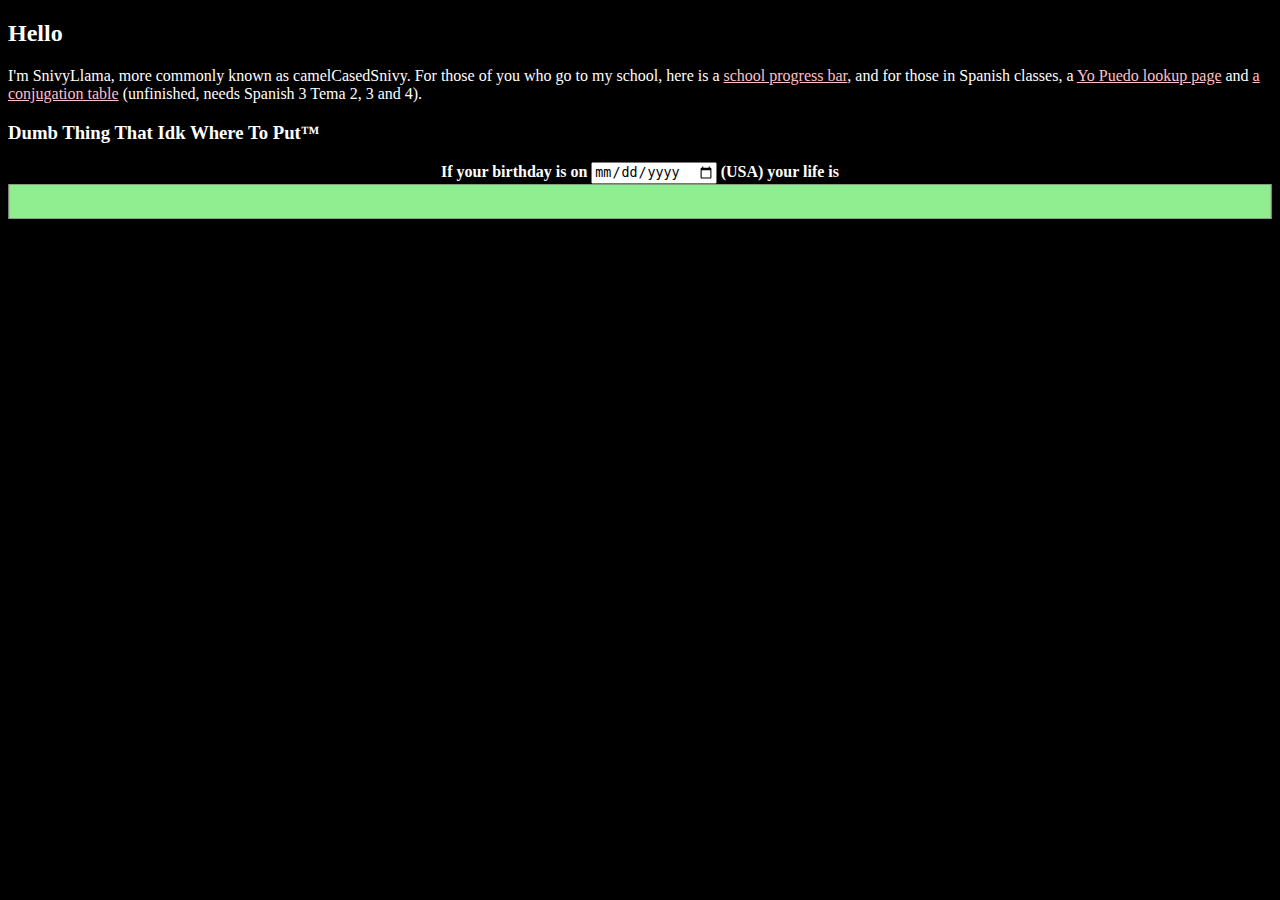
==== index.html @ c92f7bc9 "idk" ====
<!DOCTYPE html>
<html>
    <head>
        <title>Soon&trade;</title>
        <link rel="stylesheet" href="style.css">
        <link rel="icon" href="favicon.ico" type="image/x-icon">
    </head>
    <body>
        <h2>Hello</h2>
        I'm SnivyLlama, more commonly known as camelCasedSnivy. For those of you who go to my school, here is a <a href="school.html">school progress bar</a>, and for those in Spanish classes, a <a href="spanish.html">Yo Puedo lookup page</a> and <a href="conjugate.html">a conjugation table</a> (unfinished, needs Spanish 3 Tema 2, 3 and 4).
        <h3>Dumb Thing That Idk Where To Put&trade;</h3>
        <div class="center">
            <b>If your birthday is on <input type="date" id="whyureadingthisdate"> (USA) your life is </b><b id="whyrureadingthistext"></b>
        </div>
        <svg class="progress">
            <g color="gray">
                <rect height="100%" width="100%" fill="currentcolor"></rect>
            </g>
            <g color="lightgreen">
                <rect x="0.1%" y="2%" height="96%" width="99.8%" fill="currentcolor" id="whyrureadingthis"></rect>
            </g>
        </svg>
        <script src="index.js"></script>
    </body>
</html>
---- style.css ----
html {
    background-color: black;
    color:white
}

a:visited {
    color:lightpink
}

a:not(:visited) {
    color:pink
}

span.def {
    display: inline-block;
    margin-bottom: 2px;
}

span.sp {
    background-color: gray;
    padding-left: 2px;
    border-bottom-right-radius: 2px;
    border-top-right-radius: 2px;
}

span.en {
    background-color: lightgray;
    color: black;
    padding-right: 2px;
    border-bottom-left-radius: 2px;
    border-top-left-radius: 2px;
}

span.e {
    display: inline-block;
    background-color: darkred;
    border-radius: 2px;
}

.progress {
    width: 100%;
    height: 35px;
}

.center {
    text-align: center;
}

.fit {
    text-align: center;
    width: fit-content;
}

.conj-head {
    background-color: lightgray;
    color: black;
    border-radius: 2px;
    margin-bottom: 1px;
}

.conj-td {
    background-color: gray;
    border-radius: 2px;
    text-align: center;
    color: white;
}
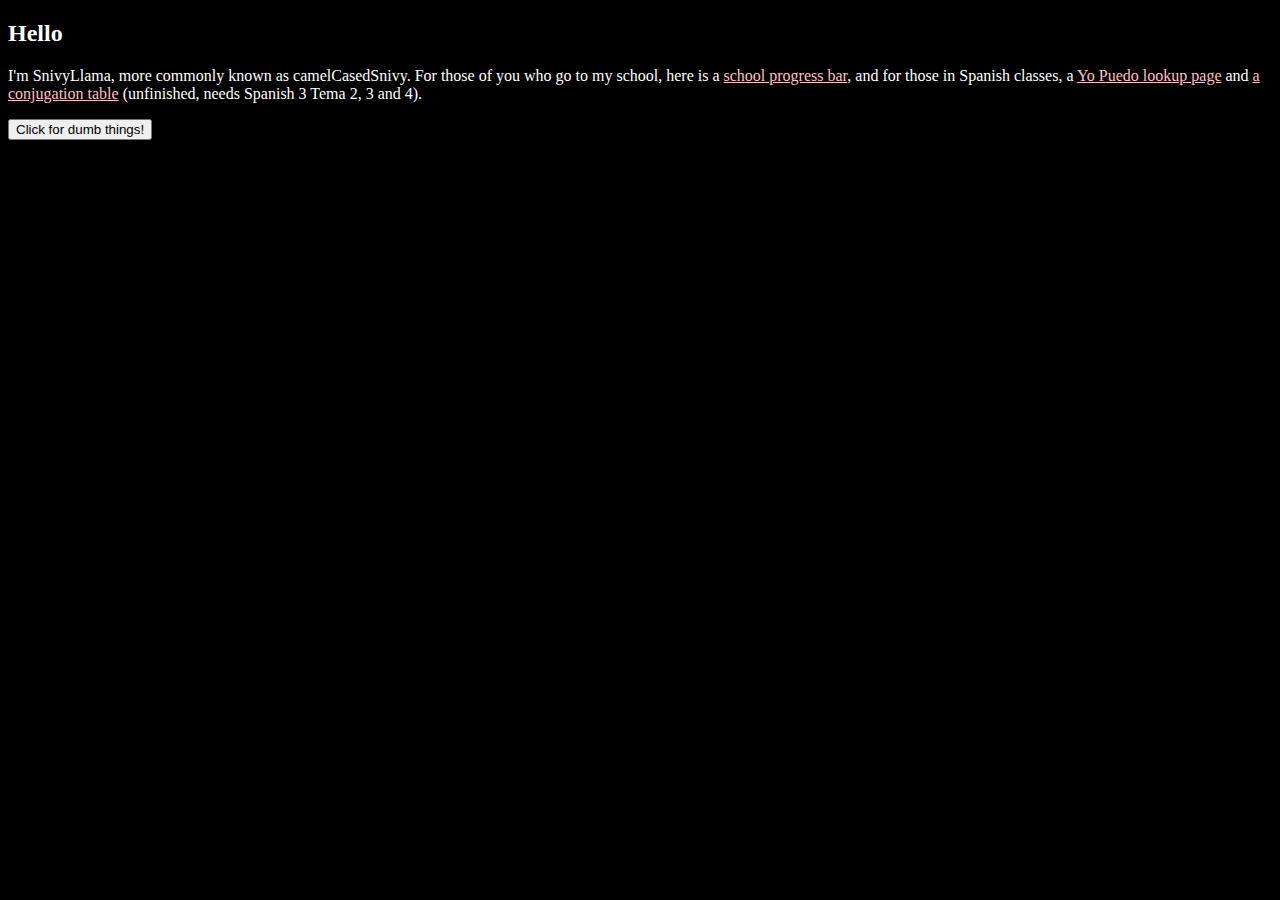
==== commit 119f1687: "Add dumb things button" ====
--- a/index.html
+++ b/index.html
@@ -7,19 +7,26 @@
     </head>
     <body>
         <h2>Hello</h2>
-        I'm SnivyLlama, more commonly known as camelCasedSnivy. For those of you who go to my school, here is a <a href="school.html">school progress bar</a>, and for those in Spanish classes, a <a href="spanish.html">Yo Puedo lookup page</a> and <a href="conjugate.html">a conjugation table</a> (unfinished, needs Spanish 3 Tema 2, 3 and 4).
-        <h3>Dumb Thing That Idk Where To Put&trade;</h3>
-        <div class="center">
-            <b>If your birthday is on <input type="date" id="whyureadingthisdate"> (USA) your life is </b><b id="whyrureadingthistext"></b>
+        <p>I'm SnivyLlama, more commonly known as camelCasedSnivy. For those of you who go to my school, here is a <a href="school.html">school progress bar</a>, and for those in Spanish classes, a <a href="spanish.html">Yo Puedo lookup page</a> and <a href="conjugate.html">a conjugation table</a> (unfinished, needs Spanish 3 Tema 2, 3 and 4).</p>
+        <button id="dumb-button">Click for dumb things!</button>
+        <div id="dumb-things" style="display: none;">
+            <h3>Dumb Things That Idk Where To Put&trade;</h3>
+            <div class="center">
+                <b>If your birthday is on <input type="date" id="whyureadingthisdate"> (USA) your life is </b><b id="whyrureadingthistext"></b>
+            </div>
+            <svg class="progress">
+                <g color="gray">
+                    <rect height="100%" width="100%" fill="currentcolor"></rect>
+                </g>
+                <g color="lightgreen">
+                    <rect x="0.1%" y="2%" height="96%" width="99.8%" fill="currentcolor" id="whyrureadingthis"></rect>
+                </g>
+            </svg>
+            A: <input id="a" type="number" class="num"><br>
+            B: <input id="b" type="number" class="num"><br>
+            C: <input id="c" type="number" class="num"><br>
+            Result: <span id="quad"></span>
         </div>
-        <svg class="progress">
-            <g color="gray">
-                <rect height="100%" width="100%" fill="currentcolor"></rect>
-            </g>
-            <g color="lightgreen">
-                <rect x="0.1%" y="2%" height="96%" width="99.8%" fill="currentcolor" id="whyrureadingthis"></rect>
-            </g>
-        </svg>
         <script src="index.js"></script>
     </body>
 </html>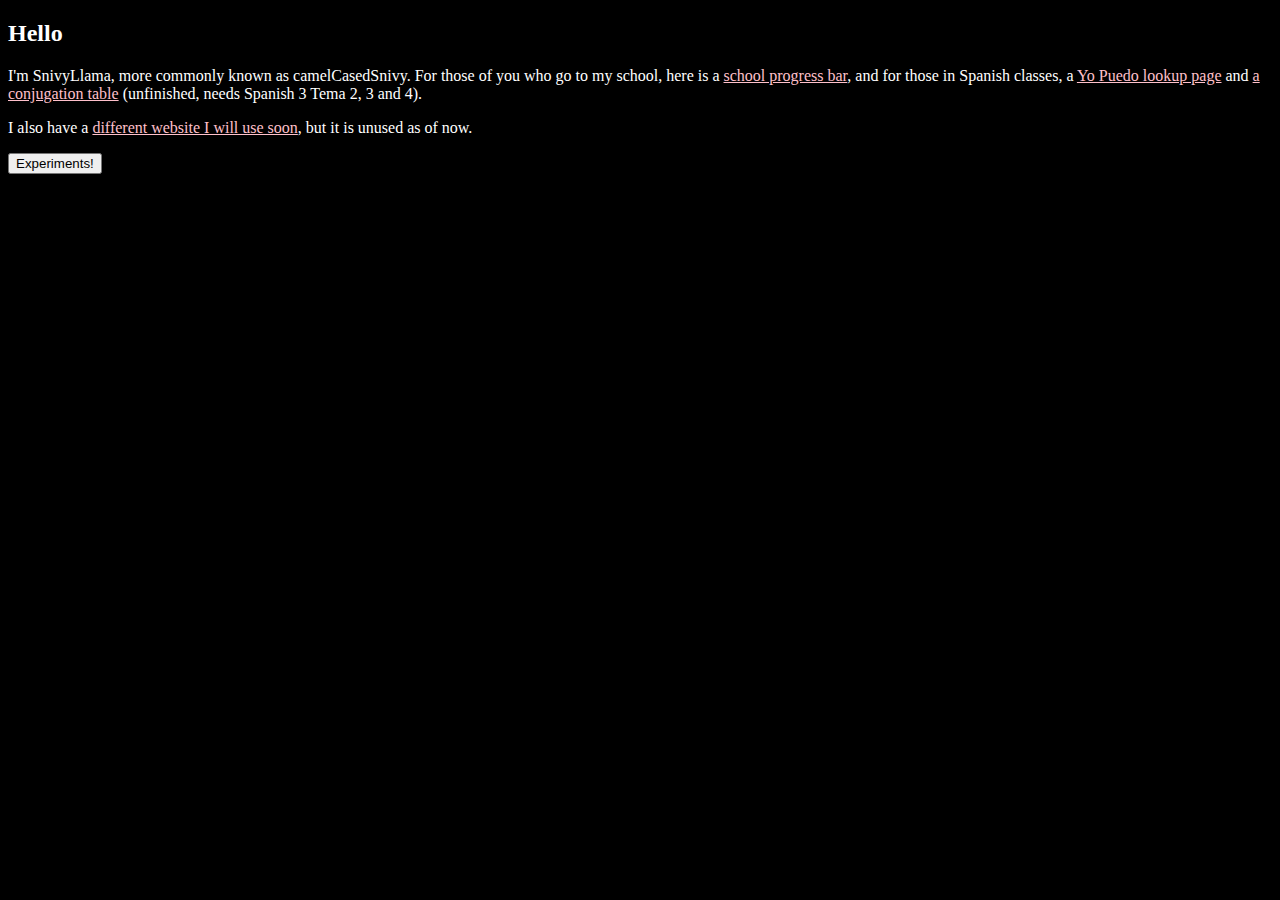
==== commit bcc69d3a: "WIP website soon" ====
--- a/index.html
+++ b/index.html
@@ -8,7 +8,8 @@
     <body>
         <h2>Hello</h2>
         <p>I'm SnivyLlama, more commonly known as camelCasedSnivy. For those of you who go to my school, here is a <a href="school.html">school progress bar</a>, and for those in Spanish classes, a <a href="spanish.html">Yo Puedo lookup page</a> and <a href="conjugate.html">a conjugation table</a> (unfinished, needs Spanish 3 Tema 2, 3 and 4).</p>
-        <button id="dumb-button">Click for dumb things!</button>
+        <p>I also have a <a href="https://camelcasedsnivy.pythonanywhere.com/" target="_blank">different website I will use soon</a>, but it is unused as of now.</p>
+        <button id="dumb-button">Experiments!</button>
         <div id="dumb-things" style="display: none;">
             <h3>Dumb Things That Idk Where To Put&trade;</h3>
             <div class="center">
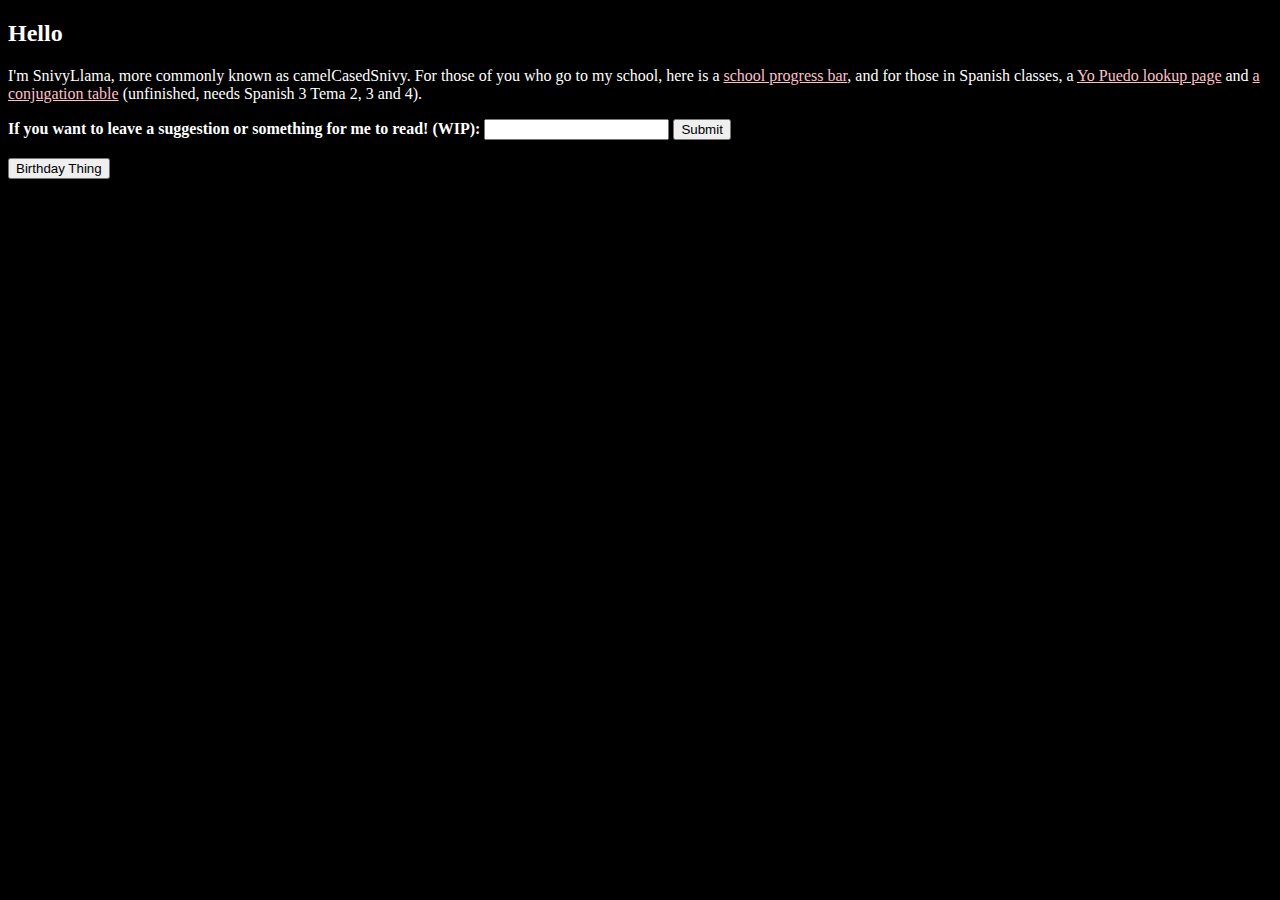
==== commit 0e0d2b74: "Remove quadratic thing" ====
--- a/index.html
+++ b/index.html
@@ -8,10 +8,10 @@
     <body>
         <h2>Hello</h2>
         <p>I'm SnivyLlama, more commonly known as camelCasedSnivy. For those of you who go to my school, here is a <a href="school.html">school progress bar</a>, and for those in Spanish classes, a <a href="spanish.html">Yo Puedo lookup page</a> and <a href="conjugate.html">a conjugation table</a> (unfinished, needs Spanish 3 Tema 2, 3 and 4).</p>
-        <p>I also have a <a href="https://camelcasedsnivy.pythonanywhere.com/" target="_blank">different website I will use soon</a>, but it is unused as of now.</p>
-        <button id="dumb-button">Experiments!</button>
+        <b>If you want to leave a suggestion or something for me to read! (WIP): <span id="status"></span></b><input type="text" id="review"> <button id="sub">Submit</button><br><br>
+        <button id="dumb-button">Birthday Thing</button>
         <div id="dumb-things" style="display: none;">
-            <h3>Dumb Things That Idk Where To Put&trade;</h3>
+            <h3>Why Did I Make This?&trade;</h3>
             <div class="center">
                 <b>If your birthday is on <input type="date" id="whyureadingthisdate"> (USA) your life is </b><b id="whyrureadingthistext"></b>
             </div>
@@ -23,10 +23,6 @@
                     <rect x="0.1%" y="2%" height="96%" width="99.8%" fill="currentcolor" id="whyrureadingthis"></rect>
                 </g>
             </svg>
-            A: <input id="a" type="number" class="num"><br>
-            B: <input id="b" type="number" class="num"><br>
-            C: <input id="c" type="number" class="num"><br>
-            Result: <span id="quad"></span>
         </div>
         <script src="index.js"></script>
     </body>
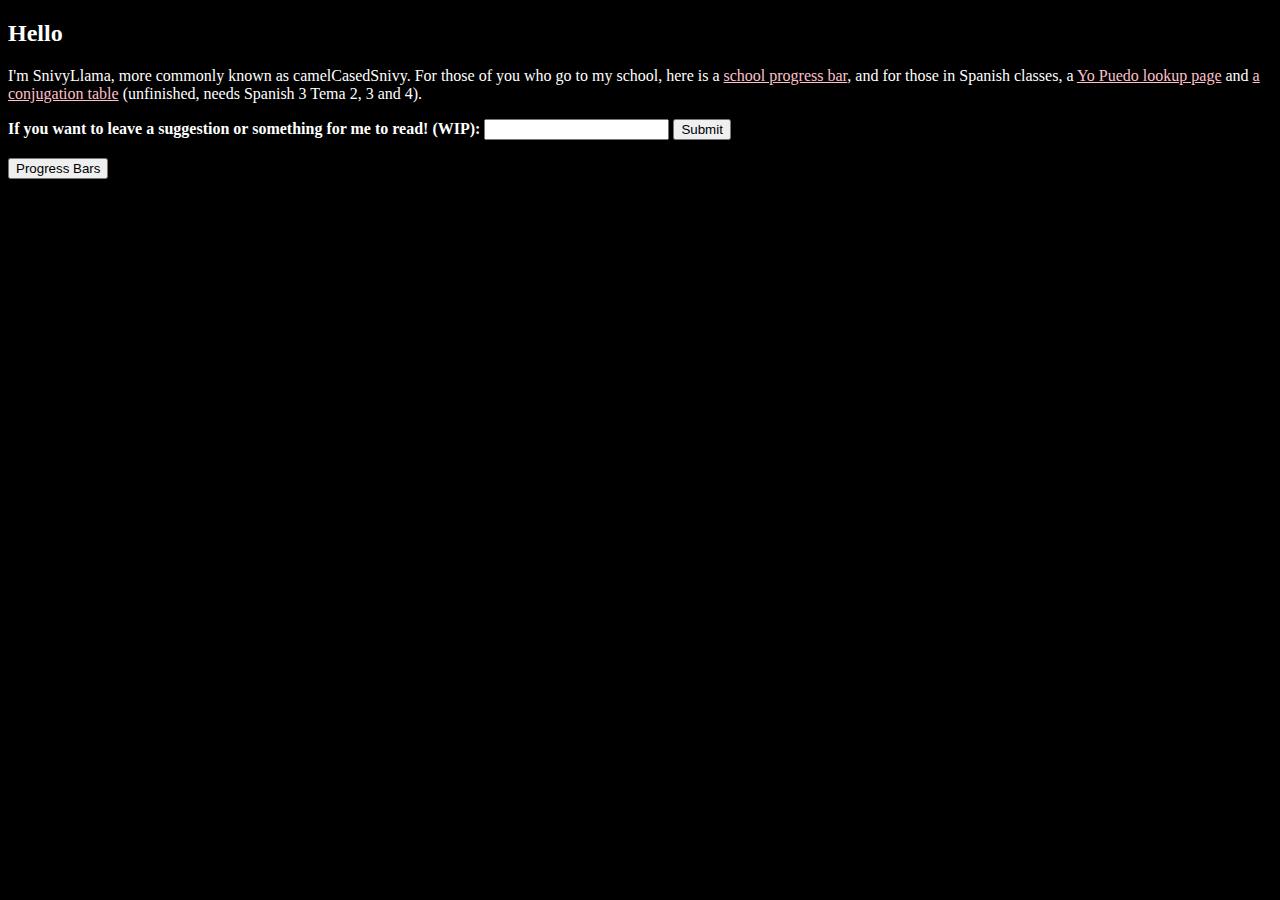
==== commit ad27a7f0: "Whoops" ====
--- a/index.html
+++ b/index.html
@@ -9,7 +9,7 @@
         <h2>Hello</h2>
         <p>I'm SnivyLlama, more commonly known as camelCasedSnivy. For those of you who go to my school, here is a <a href="school.html">school progress bar</a>, and for those in Spanish classes, a <a href="spanish.html">Yo Puedo lookup page</a> and <a href="conjugate.html">a conjugation table</a> (unfinished, needs Spanish 3 Tema 2, 3 and 4).</p>
         <b>If you want to leave a suggestion or something for me to read! (WIP): <span id="status"></span></b><input type="text" id="review"> <button id="sub">Submit</button><br><br>
-        <button id="dumb-button">Birthday Thing</button>
+        <button id="dumb-button">Progress Bars</button>
         <div id="dumb-things" style="display: none;">
             <h3>Why Did I Make This?&trade;</h3>
             <div class="center">
@@ -23,6 +23,17 @@
                     <rect x="0.1%" y="2%" height="96%" width="99.8%" fill="currentcolor" id="whyrureadingthis"></rect>
                 </g>
             </svg>
+            <div class="center">
+                <b id="sun-text"></b>
+            </div>
+            <svg class="progress">
+                <g color="gray">
+                    <rect height="100%" width="100%" fill="currentcolor"></rect>
+                </g>
+                <g color="lightgreen">
+                    <rect x="0.1%" y="2%" height="96%" width="99.8%" fill="currentcolor" id="sun"></rect>
+                </g>
+            </svg>
         </div>
         <script src="index.js"></script>
     </body>
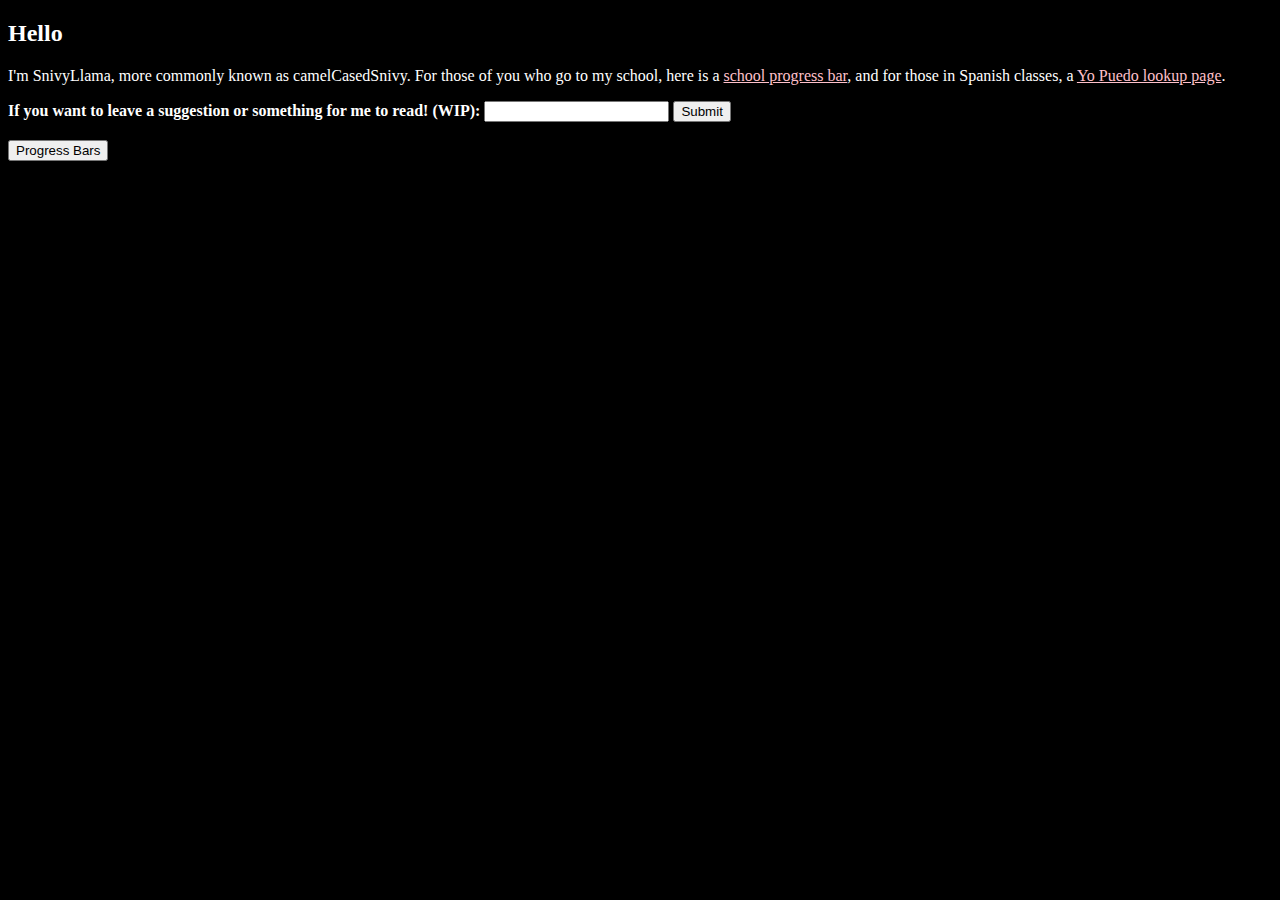
==== commit bec5abe7: "Very important" ====
--- a/index.html
+++ b/index.html
@@ -7,7 +7,7 @@
     </head>
     <body>
         <h2>Hello</h2>
-        <p>I'm SnivyLlama, more commonly known as camelCasedSnivy. For those of you who go to my school, here is a <a href="school.html">school progress bar</a>, and for those in Spanish classes, a <a href="spanish.html">Yo Puedo lookup page</a> and <a href="conjugate.html">a conjugation table</a> (unfinished, needs Spanish 3 Tema 2, 3 and 4).</p>
+        <p>I'm SnivyLlama, more commonly known as camelCasedSnivy. For those of you who go to my school, here is a <a href="school.html">school progress bar</a>, and for those in Spanish classes, a <a href="spanish.html">Yo Puedo lookup page</a>.</p>
         <b>If you want to leave a suggestion or something for me to read! (WIP): <span id="status"></span></b><input type="text" id="review"> <button id="sub">Submit</button><br><br>
         <button id="dumb-button">Progress Bars</button>
         <div id="dumb-things" style="display: none;">
@@ -37,4 +37,4 @@
         </div>
         <script src="index.js"></script>
     </body>
-</html>+</html>
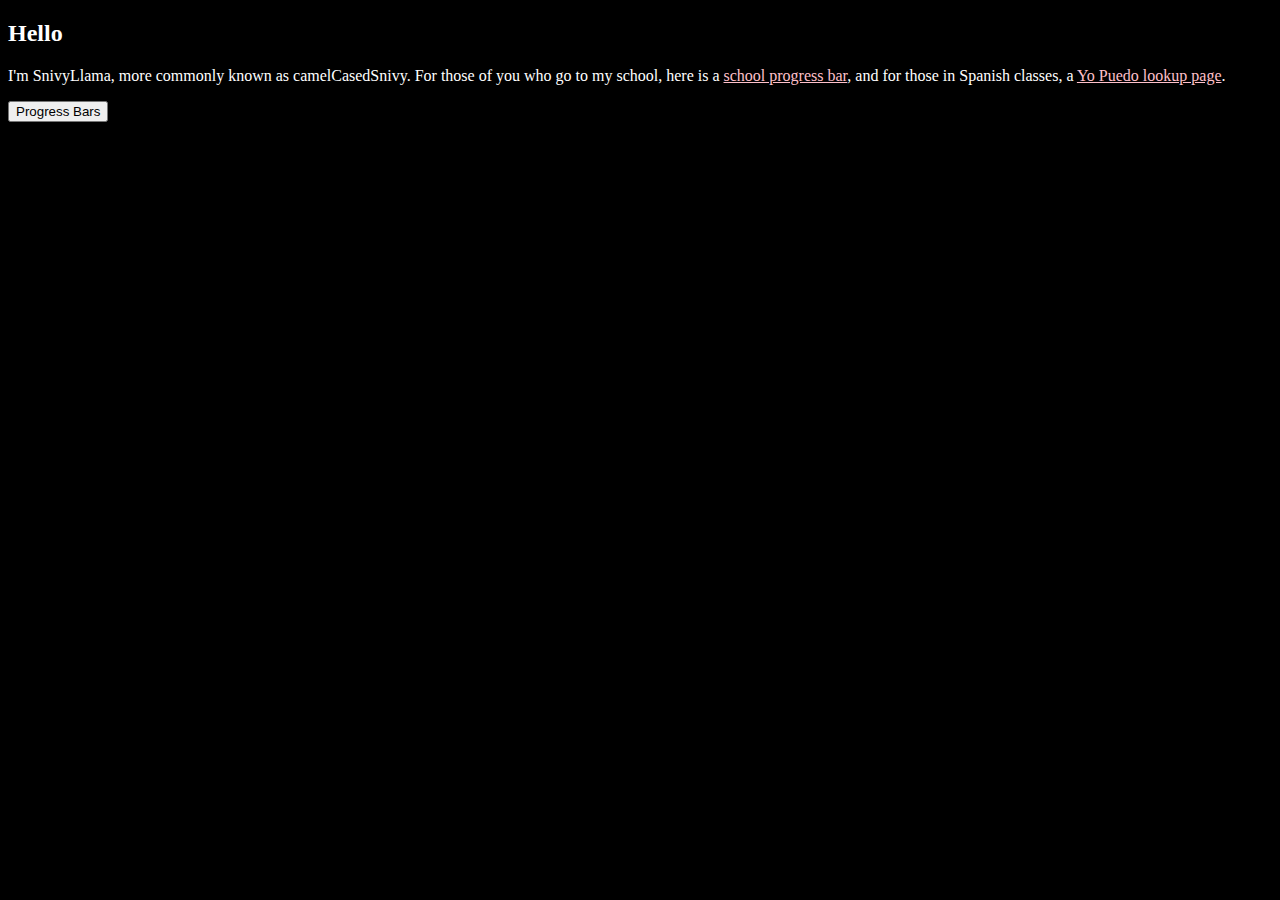
==== commit 4f2749a3: "Remove suggestions" ====
--- a/index.html
+++ b/index.html
@@ -8,7 +8,7 @@
     <body>
         <h2>Hello</h2>
         <p>I'm SnivyLlama, more commonly known as camelCasedSnivy. For those of you who go to my school, here is a <a href="school.html">school progress bar</a>, and for those in Spanish classes, a <a href="spanish.html">Yo Puedo lookup page</a>.</p>
-        <b>If you want to leave a suggestion or something for me to read! (WIP): <span id="status"></span></b><input type="text" id="review"> <button id="sub">Submit</button><br><br>
+        <!--<b>If you want to leave a suggestion or something for me to read! (WIP): <span id="status"></span></b><input type="text" id="review"> <button id="sub">Submit</button><br><br>-->
         <button id="dumb-button">Progress Bars</button>
         <div id="dumb-things" style="display: none;">
             <h3>Why Did I Make This?&trade;</h3>
--- a/style.css
+++ b/style.css
@@ -1,6 +1,7 @@
 html {
     background-color: black;
-    color:white
+    color:white;
+    font-family: 'Times New Roman', Times, serif;
 }
 
 a:visited {
@@ -37,6 +38,13 @@
     border-radius: 2px;
 }
 
+span.f {
+    display: inline-block;
+    color: black;
+    background-color: #cab873;
+    border-radius: 2px;
+}
+
 .progress {
     width: 100%;
     height: 35px;
@@ -63,4 +71,24 @@
     border-radius: 2px;
     text-align: center;
     color: white;
+}
+
+.num {
+    max-width: 40px;
+}
+
+.twohundred {
+    color: darkgreen;
+}
+
+.four29 {
+    color: pink;
+}
+
+.othererror {
+    color: red;
+}
+
+.prob-in {
+    max-width: 50px;
 }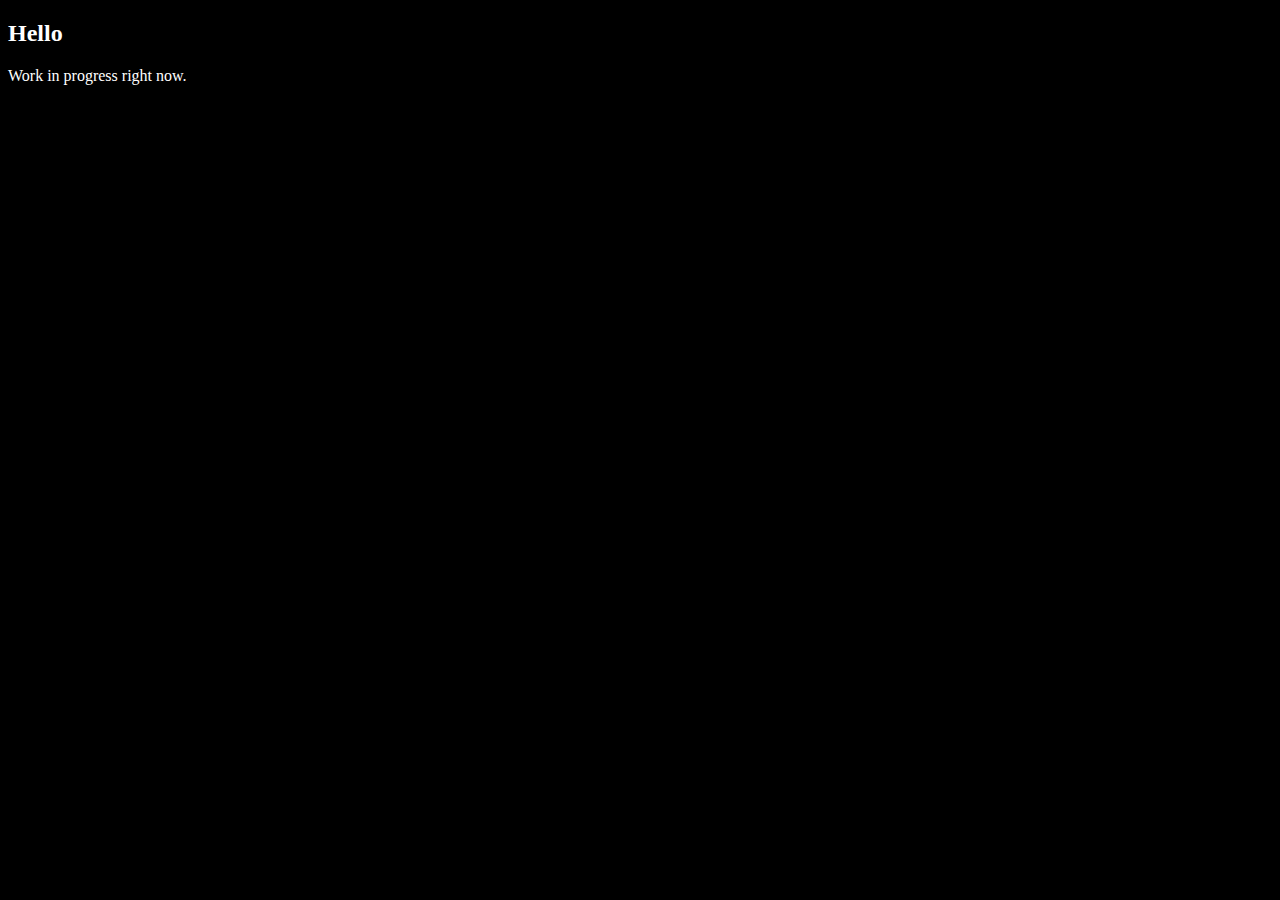
==== commit 2c1f6973: "Update index.html" ====
--- a/index.html
+++ b/index.html
@@ -7,22 +7,11 @@
     </head>
     <body>
         <h2>Hello</h2>
-        <p>I'm SnivyLlama, more commonly known as camelCasedSnivy. For those of you who go to my school, here is a <a href="school.html">school progress bar</a>, and for those in Spanish classes, a <a href="spanish.html">Yo Puedo lookup page</a>.</p>
+        <!--<p>I'm SnivyLlama, more commonly known as camelCasedSnivy. For those of you who go to my school, here is a <a href="school.html">school progress bar</a>, and for those in Spanish classes, a <a href="spanish.html">Yo Puedo lookup page</a>.</p>-->
         <!--<b>If you want to leave a suggestion or something for me to read! (WIP): <span id="status"></span></b><input type="text" id="review"> <button id="sub">Submit</button><br><br>-->
-        <button id="dumb-button">Progress Bars</button>
+        Work in progress right now.<!--
+        <br><br><button id="dumb-button">Sun Progress Bar</button>
         <div id="dumb-things" style="display: none;">
-            <h3>Why Did I Make This?&trade;</h3>
-            <div class="center">
-                <b>If your birthday is on <input type="date" id="whyureadingthisdate"> (USA) your life is </b><b id="whyrureadingthistext"></b>
-            </div>
-            <svg class="progress">
-                <g color="gray">
-                    <rect height="100%" width="100%" fill="currentcolor"></rect>
-                </g>
-                <g color="lightgreen">
-                    <rect x="0.1%" y="2%" height="96%" width="99.8%" fill="currentcolor" id="whyrureadingthis"></rect>
-                </g>
-            </svg>
             <div class="center">
                 <b id="sun-text"></b>
             </div>
@@ -35,6 +24,6 @@
                 </g>
             </svg>
         </div>
-        <script src="index.js"></script>
+        <script src="index.js"></script>-->
     </body>
 </html>
